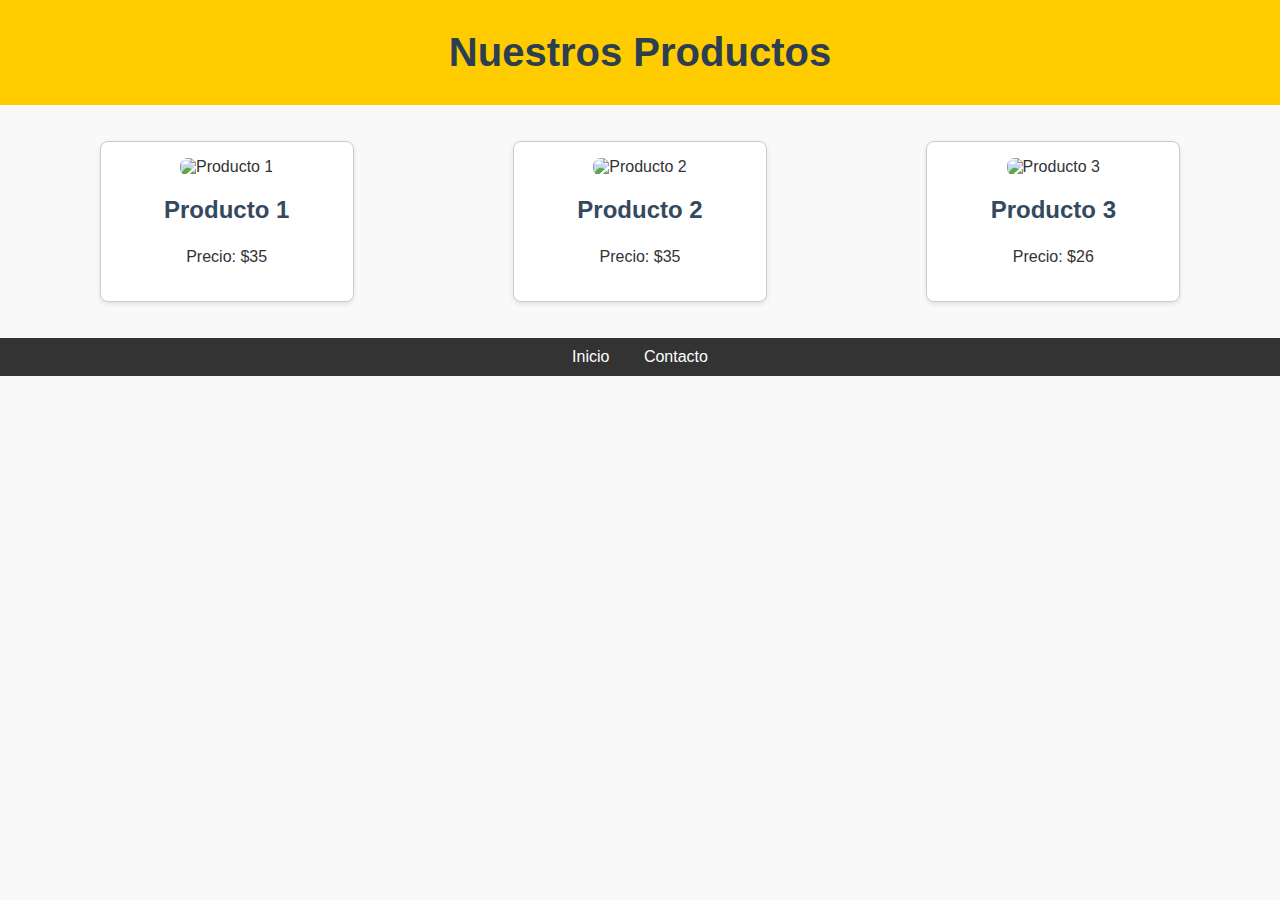
==== catalago.html @ 6f81c837 "Add files via upload" ====
<!DOCTYPE html>
<html lang="es">
<head>
    <meta charset="UTF-8">
    <meta name="viewport" content="width=device-width, initial-scale=1.0">
    <link rel="stylesheet" href="styles.css">
    <title>Productos - </title>
    <style>
        body {
            font-family: Arial, sans-serif;
            margin: 0;
            padding: 0;
            background-color: #f9f9f9;
            color: #333;
        }
        header {
            background-color: #ffcc00; /* Color de fondo del encabezado */
            padding: 20px;
            text-align: center;
        }
        h1 {
            margin: 10px 0;
            font-size: 2.5em;
        }
        section.productos {
            display: flex;
            flex-wrap: wrap;
            justify-content: space-around;
            padding: 20px;
        }
        .producto {
            background-color: #fff;
            border: 1px solid #ccc;
            border-radius: 8px;
            padding: 16px;
            margin: 16px;
            text-align: center;
            cursor: pointer;
            width: 220px; /* Ancho fijo para los productos */
            transition: transform 0.2s, box-shadow 0.2s; /* Efecto de transición */
            box-shadow: 0 2px 5px rgba(0, 0, 0, 0.1); /* Sombra para el producto */
        }
        .producto:hover {
            transform: scale(1.05); /* Aumenta el tamaño al pasar el mouse */
            box-shadow: 0 4px 10px rgba(0, 0, 0, 0.2); /* Sombra más intensa al pasar el mouse */
        }
        .producto img {
            max-width: 100%; /* Asegura que la imagen no exceda el ancho del contenedor */
            height: auto; /* Mantiene la proporción de la imagen */
            border-radius: 8px; /* Bordes redondeados para la imagen */
        }
        footer {
            background-color: #333;
            color: white;
            padding: 10px 0;
            text-align: center;
        }
        footer nav a {
            color: white;
            margin: 0 15px;
            text-decoration: none;
        }
        footer nav a:hover {
            text-decoration: underline; /* Subrayar al pasar el mouse */
        }
    </style>
</head>
<body>
    <header>
        <h1>Nuestros Productos</h1>
    </header>
    <section class="productos">
        <div class="producto" onclick="verProducto('Producto 1', 'Descripción del producto 1', 35)">
            <img src="producto1.jpg" alt="Producto 1">
            <h2>Producto 1</h2>
            <p>Precio: $35</p>
        </div>
        <div class="producto" onclick="verProducto('Producto 2', 'Descripción del producto 2', 35)">
            <img src="producto2.jpg" alt="Producto 2">
            <h2>Producto 2</h2>
            <p>Precio: $35</p>
        </div>
        <div class="producto" onclick="verProducto('Producto 3', 'Descripción del producto 3', 26)">
            <img src="producto3.jpg" alt="Producto 3">
            <h2>Producto 3</h2>
            <p>Precio: $26</p>
        </div>
    </section>
    <footer>
        <nav>
            <a href="index.html">Inicio</a>
            <a href="contacto.html">Contacto</a>
        </nav>
    </footer>

    <script>
        function verProducto(nombre, descripcion, precio) {
            alert("Nombre: " + nombre + "\nDescripción: " + descripcion + "\nPrecio: $" + precio);
        }
    </script>
</body>
</html>
---- styles.css ----
/* Estilos generales */
body {
    font-family: Arial, sans-serif;
    background-color: #f4f4f4;
    color: #333;
    margin: 0;
    padding: 0;
}

header {
    background-color: #e0e0e0;
    padding: 20px;
    text-align: center;
}

h1 {
    color: #2c3e50;
}

h2 {
    color: #34495e;
}

p {
    line-height: 1.6;
}

/* Estilos para el logo */
.logo img {
    max-width: 150px;
}

/* Sección de productos */
.productos {
    display: flex;
    flex-wrap: wrap;
    justify-content: center;
    padding: 20px;
}

.producto {
    background-color: #ffffff;
    border: 1px solid #ddd;
    border-radius: 5px;
    margin: 10px;
    padding: 15px;
    width: 200px;
    text-align: center;
    cursor: pointer;
    transition: transform 0.2s;
}

.producto:hover {
    transform: scale(1.05);
}

/* Estilo para el formulario de contacto */
.contacto {
    background-color: #ffffff;
    padding: 20px;
    border-radius: 5px;
    margin: 20px;
}

form {
    display: flex;
    flex-direction: column;
}

label {
    margin: 10px 0 5px;
}

input, textarea {
    padding: 10px;
    border: 1px solid #ddd;
    border-radius: 5px;
    margin-bottom: 10px;
}

button {
    background-color: #2c3e50;
    color: white;
    border: none;
    padding: 10px;
    border-radius: 5px;
    cursor: pointer;
    transition: background-color 0.3s;
}

button:hover {
    background-color: #34495e;
}

/* Estilos para el pie de página */
footer {
    background-color: #e0e0e0;
    padding: 10px;
    text-align: center;
}

nav a {
    margin: 0 15px;
    text-decoration: none;
    color: #2c3e50;
}

nav a:hover {
    text-decoration: underline;
}
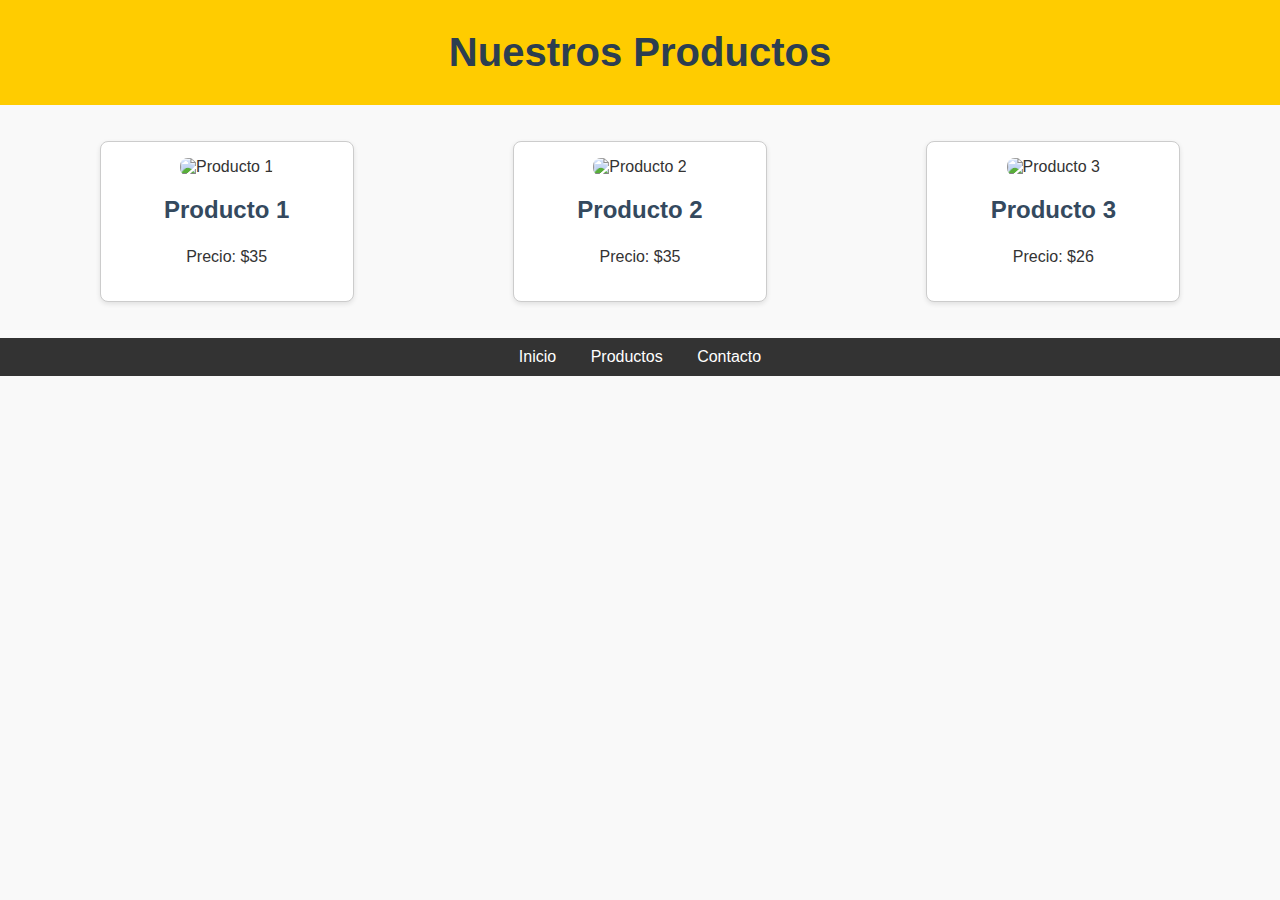
==== commit f662023a: "Update catalago.html" ====
--- a/catalago.html
+++ b/catalago.html
@@ -88,9 +88,10 @@
     </section>
     <footer>
         <nav>
-            <a href="index.html">Inicio</a>
-            <a href="contacto.html">Contacto</a>
-        </nav>
+        <a href="index.html">Inicio</a>
+        <a href="catalogo.html">Productos</a>
+        <a href="contacto.html">Contacto</a>
+    </nav>
     </footer>
 
     <script>
@@ -99,4 +100,4 @@
         }
     </script>
 </body>
-</html>+</html>
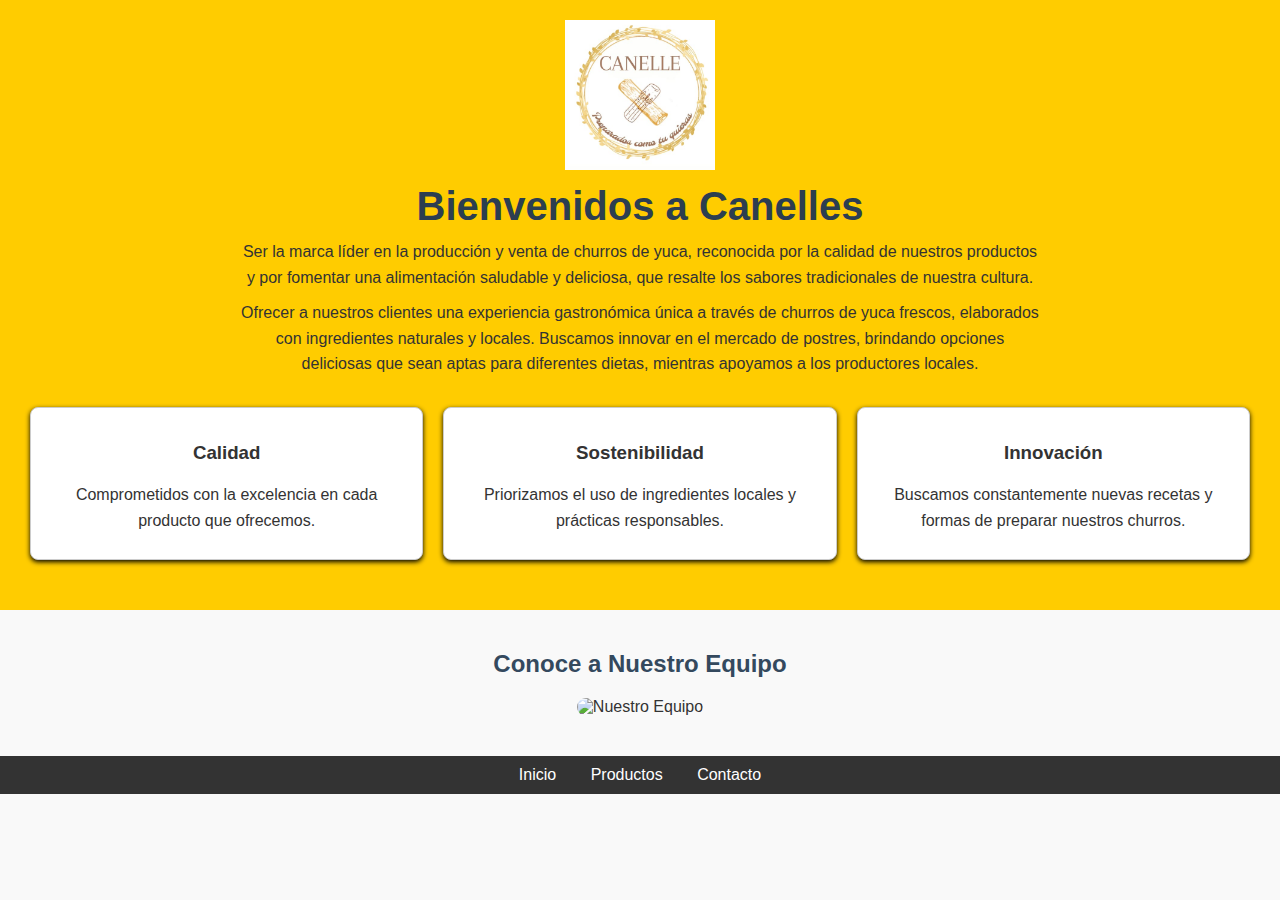
==== commit 23596229: "Update catalago.html" ====
--- a/catalago.html
+++ b/catalago.html
@@ -4,7 +4,7 @@
     <meta charset="UTF-8">
     <meta name="viewport" content="width=device-width, initial-scale=1.0">
     <link rel="stylesheet" href="styles.css">
-    <title>Productos - </title>
+    <title>Inicio - canelles</title>
     <style>
         body {
             font-family: Arial, sans-serif;
@@ -18,36 +18,26 @@
             padding: 20px;
             text-align: center;
         }
+        .logo img {
+            max-width: 150px; /* Tamaño del logo */
+        }
         h1 {
             margin: 10px 0;
             font-size: 2.5em;
         }
-        section.productos {
-            display: flex;
-            flex-wrap: wrap;
-            justify-content: space-around;
-            padding: 20px;
+        p {
+            max-width: 800px;
+            margin: 10px auto;
+            line-height: 1.6;
         }
-        .producto {
-            background-color: #fff;
-            border: 1px solid #ccc;
-            border-radius: 8px;
-            padding: 16px;
-            margin: 16px;
+        section.equipo {
             text-align: center;
-            cursor: pointer;
-            width: 220px; /* Ancho fijo para los productos */
-            transition: transform 0.2s, box-shadow 0.2s; /* Efecto de transición */
-            box-shadow: 0 2px 5px rgba(0, 0, 0, 0.1); /* Sombra para el producto */
+            margin: 40px 0;
         }
-        .producto:hover {
-            transform: scale(1.05); /* Aumenta el tamaño al pasar el mouse */
-            box-shadow: 0 4px 10px rgba(0, 0, 0, 0.2); /* Sombra más intensa al pasar el mouse */
-        }
-        .producto img {
-            max-width: 100%; /* Asegura que la imagen no exceda el ancho del contenedor */
-            height: auto; /* Mantiene la proporción de la imagen */
-            border-radius: 8px; /* Bordes redondeados para la imagen */
+        section.equipo img {
+            max-width: 100%;
+            height: auto;
+            border-radius: 10px; /* Bordes redondeados para la imagen del equipo */
         }
         footer {
             background-color: #333;
@@ -63,29 +53,53 @@
         footer nav a:hover {
             text-decoration: underline; /* Subrayar al pasar el mouse */
         }
+        .valores {
+            display: flex;
+            justify-content: space-around;
+            margin: 20px 0;
+            flex-wrap: wrap;
+        }
+        .valor {
+            background-color: #fff;
+            border: 1px solid #ccc;
+            border-radius: 8px;
+            padding: 15px;
+            margin: 10px;
+            flex: 1 1 200px; /* Flexibilidad en el tamaño */
+            box-shadow: 0 2px 5px rgba(0, 0, 0.1);
+        }
     </style>
 </head>
 <body>
     <header>
-        <h1>Nuestros Productos</h1>
+        <div class="logo">
+            <img src="logo.jpg" alt="Logo de la Empresa">
+        </div>
+        <h1>Bienvenidos a Canelles</h1>
+        <p>Ser la marca líder en la producción y venta de churros de yuca, reconocida por la calidad de nuestros productos y por fomentar una alimentación saludable y deliciosa, que resalte los sabores tradicionales de nuestra cultura.</p>
+        <p>Ofrecer a nuestros clientes una experiencia gastronómica única a través de churros de yuca frescos, elaborados con ingredientes naturales y locales. Buscamos innovar en el mercado de postres, brindando opciones deliciosas que sean aptas para diferentes dietas, mientras apoyamos a los productores locales.</p>
+        
+        <div class="valores">
+            <div class="valor">
+                <h3>Calidad</h3>
+                <p>Comprometidos con la excelencia en cada producto que ofrecemos.</p>
+            </div>
+            <div class="valor">
+                <h3>Sostenibilidad</h3>
+                <p>Priorizamos el uso de ingredientes locales y prácticas responsables.</p>
+            </div>
+            <div class="valor">
+                <h3>Innovación</h3>
+                <p>Buscamos constantemente nuevas recetas y formas de preparar nuestros churros.</p>
+            </div>
+        </div>
     </header>
-    <section class="productos">
-        <div class="producto" onclick="verProducto('Producto 1', 'Descripción del producto 1', 35)">
-            <img src="producto1.jpg" alt="Producto 1">
-            <h2>Producto 1</h2>
-            <p>Precio: $35</p>
-        </div>
-        <div class="producto" onclick="verProducto('Producto 2', 'Descripción del producto 2', 35)">
-            <img src="producto2.jpg" alt="Producto 2">
-            <h2>Producto 2</h2>
-            <p>Precio: $35</p>
-        </div>
-        <div class="producto" onclick="verProducto('Producto 3', 'Descripción del producto 3', 26)">
-            <img src="producto3.jpg" alt="Producto 3">
-            <h2>Producto 3</h2>
-            <p>Precio: $26</p>
-        </div>
+    
+    <section class="equipo">
+        <h2>Conoce a Nuestro Equipo</h2>
+        <img src="equipo.jpg" alt="Nuestro Equipo">
     </section>
+    
     <footer>
         <nav>
         <a href="index.html">Inicio</a>
@@ -93,11 +107,5 @@
         <a href="contacto.html">Contacto</a>
     </nav>
     </footer>
-
-    <script>
-        function verProducto(nombre, descripcion, precio) {
-            alert("Nombre: " + nombre + "\nDescripción: " + descripcion + "\nPrecio: $" + precio);
-        }
-    </script>
 </body>
 </html>
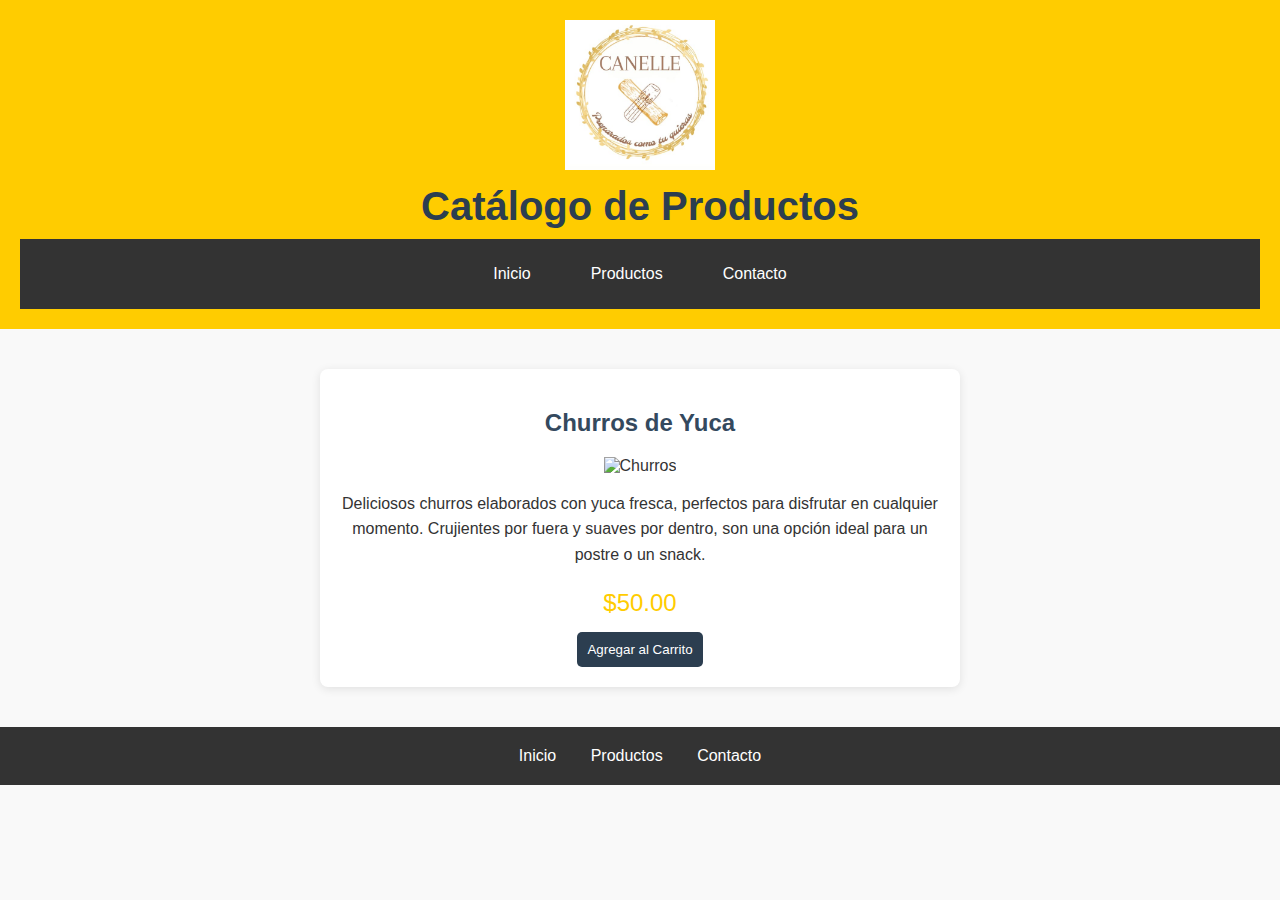
==== commit 63c376a1: "Update catalago.html" ====
--- a/catalago.html
+++ b/catalago.html
@@ -4,7 +4,7 @@
     <meta charset="UTF-8">
     <meta name="viewport" content="width=device-width, initial-scale=1.0">
     <link rel="stylesheet" href="styles.css">
-    <title>Inicio - canelles</title>
+    <title>Catálogo - Canelles</title>
     <style>
         body {
             font-family: Arial, sans-serif;
@@ -25,19 +25,46 @@
             margin: 10px 0;
             font-size: 2.5em;
         }
-        p {
-            max-width: 800px;
-            margin: 10px auto;
-            line-height: 1.6;
+        nav {
+            background-color: #333; /* Fondo del menú de navegación */
+            padding: 10px 0;
         }
-        section.equipo {
+        nav ul {
+            list-style: none;
+            padding: 0;
+            display: flex;
+            justify-content: center; /* Centrar los enlaces del menú */
+        }
+        nav ul li {
+            margin: 0 15px;
+        }
+        nav a {
+            color: white;
+            text-decoration: none;
+            transition: color 0.3s; /* Transición suave para el color */
+        }
+        nav a:hover {
+            text-decoration: underline; /* Subrayar al pasar el mouse */
+            color: #ffcc00; /* Cambiar color al pasar el mouse */
+        }
+        section.catalogo {
+            max-width: 600px;
+            margin: 40px auto;
+            padding: 20px;
+            background-color: #fff;
+            border-radius: 8px;
+            box-shadow: 0 2px 10px rgba(0, 0, 0, 0.1);
             text-align: center;
-            margin: 40px 0;
         }
-        section.equipo img {
-            max-width: 100%;
+        .producto img {
+            max-width: 100%; /* Tamaño de la imagen del producto */
             height: auto;
-            border-radius: 10px; /* Bordes redondeados para la imagen del equipo */
+            border-radius: 10px; /* Bordes redondeados para la imagen del producto */
+        }
+        .precio {
+            font-size: 1.5em;
+            color: #ffcc00; /* Color del precio */
+            margin: 10px 0;
         }
         footer {
             background-color: #333;
@@ -53,21 +80,6 @@
         footer nav a:hover {
             text-decoration: underline; /* Subrayar al pasar el mouse */
         }
-        .valores {
-            display: flex;
-            justify-content: space-around;
-            margin: 20px 0;
-            flex-wrap: wrap;
-        }
-        .valor {
-            background-color: #fff;
-            border: 1px solid #ccc;
-            border-radius: 8px;
-            padding: 15px;
-            margin: 10px;
-            flex: 1 1 200px; /* Flexibilidad en el tamaño */
-            box-shadow: 0 2px 5px rgba(0, 0, 0.1);
-        }
     </style>
 </head>
 <body>
@@ -75,37 +87,31 @@
         <div class="logo">
             <img src="logo.jpg" alt="Logo de la Empresa">
         </div>
-        <h1>Bienvenidos a Canelles</h1>
-        <p>Ser la marca líder en la producción y venta de churros de yuca, reconocida por la calidad de nuestros productos y por fomentar una alimentación saludable y deliciosa, que resalte los sabores tradicionales de nuestra cultura.</p>
-        <p>Ofrecer a nuestros clientes una experiencia gastronómica única a través de churros de yuca frescos, elaborados con ingredientes naturales y locales. Buscamos innovar en el mercado de postres, brindando opciones deliciosas que sean aptas para diferentes dietas, mientras apoyamos a los productores locales.</p>
+        <h1>Catálogo de Productos</h1>
         
-        <div class="valores">
-            <div class="valor">
-                <h3>Calidad</h3>
-                <p>Comprometidos con la excelencia en cada producto que ofrecemos.</p>
-            </div>
-            <div class="valor">
-                <h3>Sostenibilidad</h3>
-                <p>Priorizamos el uso de ingredientes locales y prácticas responsables.</p>
-            </div>
-            <div class="valor">
-                <h3>Innovación</h3>
-                <p>Buscamos constantemente nuevas recetas y formas de preparar nuestros churros.</p>
-            </div>
-        </div>
+        <nav>
+            <ul>
+                <li><a href="index.html">Inicio</a></li>
+                <li><a href="catalogo.html">Productos</a></li>
+                <li><a href="contacto.html">Contacto</a></li>
+            </ul>
+        </nav>
     </header>
-    
-    <section class="equipo">
-        <h2>Conoce a Nuestro Equipo</h2>
-        <img src="equipo.jpg" alt="Nuestro Equipo">
+
+    <section class="catalogo">
+        <h2>Churros de Yuca</h2>
+        <img src="churros.jpg" alt="Churros"> <!-- Asegúrate de que la imagen esté en la ruta correcta -->
+        <p>Deliciosos churros elaborados con yuca fresca, perfectos para disfrutar en cualquier momento. Crujientes por fuera y suaves por dentro, son una opción ideal para un postre o un snack.</p>
+        <p class="precio">$50.00</p>
+        <button type="button">Agregar al Carrito</button> <!-- Botón para agregar al carrito -->
     </section>
-    
+
     <footer>
         <nav>
-        <a href="index.html">Inicio</a>
-        <a href="catalogo.html">Productos</a>
-        <a href="contacto.html">Contacto</a>
-    </nav>
+            <a href="index.html">Inicio</a>
+            <a href="catalogo.html">Productos</a>
+            <a href="contacto.html">Contacto</a>
+        </nav>
     </footer>
 </body>
 </html>
